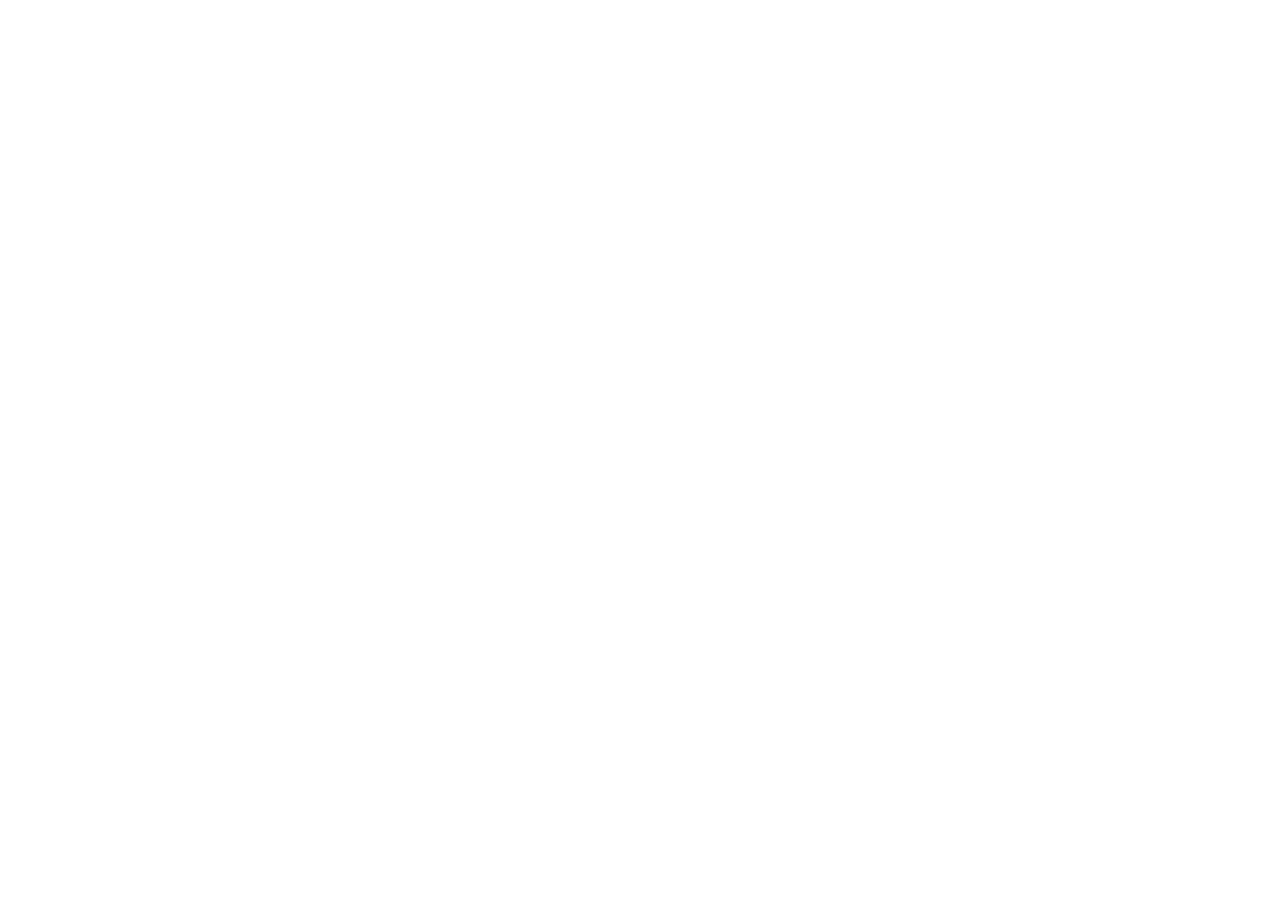
==== index.html @ 354c4892 "Create index.html" ====
<!DOCTYPE html>
<html lang="en">
  <head>
    <meta charset="UTF-8" />
    <meta name="viewport" content="width=device-width, initial-scale=1.0" />
    <title>Desolate</title>
    <link rel="stylesheet" href="style.css" />
  </head>
  <body>
    <div class="background"></div>
    <div class="container">
      <h1>Desolate</h1>
      <p>Небольшой сервер с дружелюбным комьюнити</p>
      <a href="https://discord.gg/zee8U2zb9t" class="discord-button">Войти</a>
      <title>Desolate</title>
      <meta content="Desolate" property="og:title" />
      <meta content="Макар лох." property="og:description" />
      <meta content="https://desolatediscord.glitch.me/" property="og:url" />
      <meta
        content="https://media.discordapp.net/attachments/1041328561295986688/1076492764964982825/DALLE_2023-02-18_14.03.43_-_anime_night_winter_landscape_digital_art.png?width=510&height=510"
        property="og:image"
      />
      <meta content="#A6DA95" data-react-helmet="true" name="theme-color" />
    </div>
  </body>
</html>
<script>
  if (location.protocol != "https:") {
    location.href =
      "https:" +
      window.location.href.substring(window.location.protocol.length);
  }
</script>
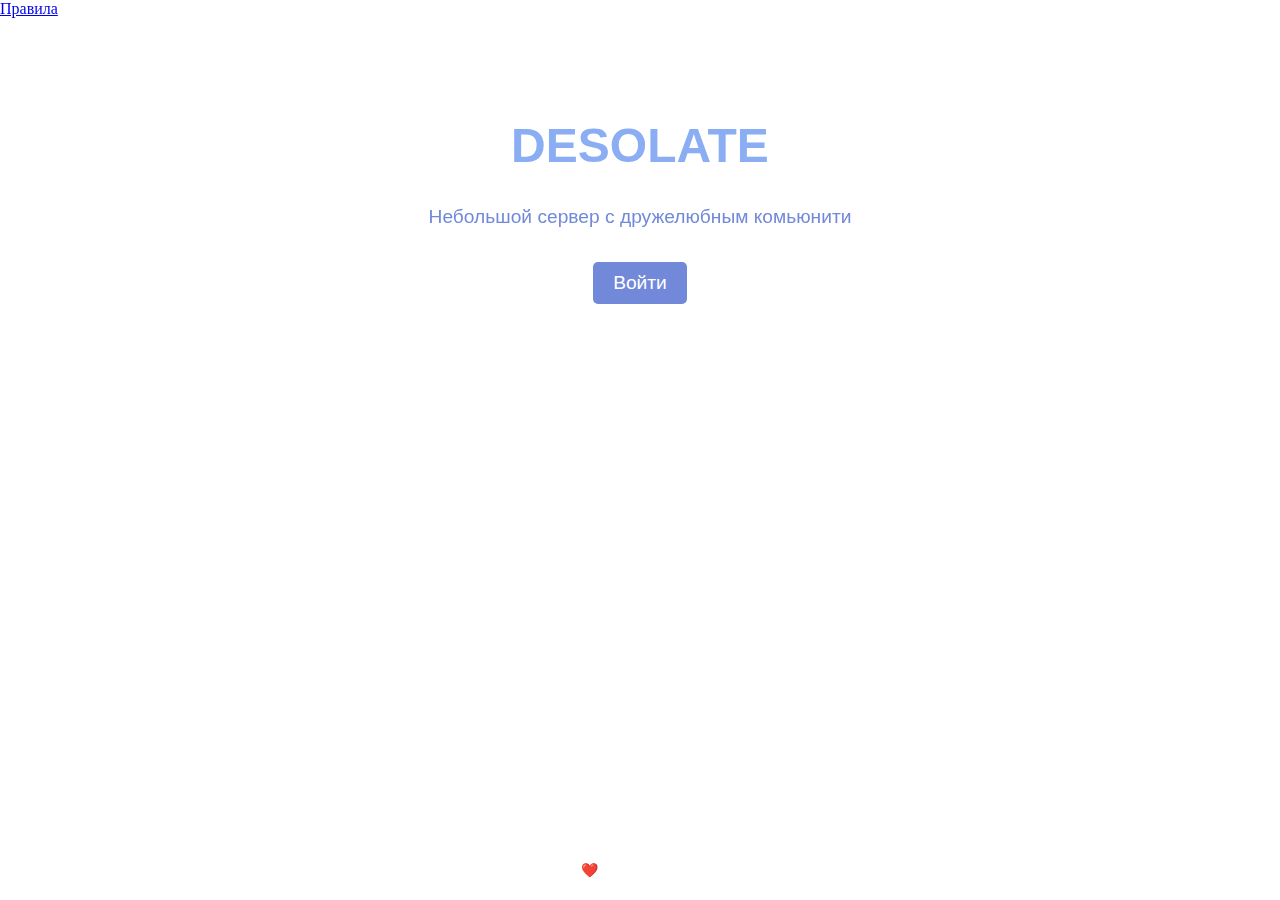
==== commit 6d6c65f8: "Add files via upload" ====
--- a/index.html
+++ b/index.html
@@ -2,32 +2,34 @@
 <html lang="en">
   <head>
     <meta charset="UTF-8" />
-    <meta name="viewport" content="width=device-width, initial-scale=1.0" />
+    <meta name="viewport" content="width=device-width, initial-scale=0.7" />
     <title>Desolate</title>
     <link rel="stylesheet" href="style.css" />
+    <script src="script.js" defer></script>
   </head>
   <body>
     <div class="background"></div>
+    <div class="top-container">
+    <a href="makar.html" class="information-button">Правила</a>
+    </div>
     <div class="container">
       <h1>Desolate</h1>
       <p>Небольшой сервер с дружелюбным комьюнити</p>
       <a href="https://discord.gg/zee8U2zb9t" class="discord-button">Войти</a>
+
       <title>Desolate</title>
       <meta content="Desolate" property="og:title" />
       <meta content="Макар лох." property="og:description" />
-      <meta content="https://desolatediscord.glitch.me/" property="og:url" />
+      <meta content="https://desolate.cyclic.app" property="og:url" />
       <meta
         content="https://media.discordapp.net/attachments/1041328561295986688/1076492764964982825/DALLE_2023-02-18_14.03.43_-_anime_night_winter_landscape_digital_art.png?width=510&height=510"
         property="og:image"
       />
-      <meta content="#A6DA95" data-react-helmet="true" name="theme-color" />
+      <meta content="#ff5fa2" data-react-helmet="true" name="theme-color" />
     </div>
+    <footer>
+      <p>Made with ❤️ by True Eye and ChatGPT</p>
+    </footer>
+    <div id="rain"></div>
   </body>
 </html>
-<script>
-  if (location.protocol != "https:") {
-    location.href =
-      "https:" +
-      window.location.href.substring(window.location.protocol.length);
-  }
-</script>
--- a/style.css
+++ b/style.css
@@ -0,0 +1,125 @@
+/* Reset default browser styles */
+* {
+  margin: 0;
+  padding: 0;
+  box-sizing: border-box;
+}
+
+/* Set the background image and blur effect */
+.background {
+  background-image: url("https://i.imgur.com/LIo0dJm.jpeg");
+  background-size: cover;
+  background-position: center center;
+  filter: blur(0px);
+  height: 100vh;
+  left: 0;
+  position: fixed;
+  top: 0;
+  width: 100%;
+  z-index: -1;
+}
+
+/* Style the container */
+.container {
+  background-color: transparent;
+  backdrop-filter: blur(10px);
+  border-radius: 10px;
+  margin: 50px auto;
+  max-width: 600px;
+  padding: 50px;
+  text-align: center;
+  transition: box-shadow 0.3s ease, transform 0.3s ease;
+}
+
+/* Style the heading */
+h1 {
+  font-family: "Google Sans", sans-serif;
+  font-size: 3rem;
+  margin-bottom: 30px;
+  text-transform: uppercase;
+  color: #8aadf4;
+}
+
+/* Style the paragraph */
+p {
+  font-family: "Google Sans", sans-serif;
+  font-size: 1.2rem;
+  line-height: 1.5;
+  margin-bottom: 30px;
+  color: #7289da;
+}
+
+/* Add a hover effect to the container */
+.container:hover {
+  box-shadow: 0 0 25px rgba(92, 108, 255, 0.5);
+  transition: box-shadow 0.3s ease, transform 0.3s ease;
+}
+
+/* Style the Discord button */
+.discord-button {
+  background-color: #7289da;
+  border: none;
+  border-radius: 5px;
+  color: #ffffff;
+  cursor: pointer;
+  display: inline-block;
+  font-family: "Google Sans", sans-serif;
+  font-size: 1.2rem;
+  padding: 10px 20px;
+  text-decoration: none;
+  transition: background-color 0.3s ease, transform 0.3s ease;
+  transform: translate(0, 0);
+}
+
+.discord-button:hover {
+  background-color: #677bc4;
+  transform: translate(-2px, -2px);
+}
+
+.discord-button:active {
+  background-color: #4e5d94;
+  box-shadow: inset 0 0 20px rgba(0, 0, 0, 0.5);
+}
+
+/* Style the footer */
+footer {
+  backdrop-filter: blur(15px);
+  background-color: transparent;
+  border-radius: 15px 15px 15px 15px;
+  bottom: 5px;
+  height: 50px;
+  position: fixed;
+  width: calc(100% - 50px); /* уменьшаем ширину на 20px */
+  padding: 0 25px; /* добавляем отступы по 10px слева и справа */
+  left: 25px;
+  z-index: 1;
+  transition: box-shadow 0.3s ease, transform 0.3s ease;
+  color: #ffffff;
+  text-align: center;
+}
+
+
+/* Add a hover effect to the footer */
+footer:hover {
+  box-shadow: 0 0 25px rgba(254, 123, 163, 0.5);
+  transition: box-shadow 0.3s ease, transform 0.3s ease;
+}
+
+footer p {
+  font-family: 'Google Sans', sans-serif;
+  font-size: 14px;
+  color: #ffffff;
+  margin: 0;
+  padding-top: 15px;
+}
+
+/* Add heart emoji to the footer */
+footer span {
+  font-size: 16px;
+  color: #ff69b4;
+}
+
+/* Define the heart emoji */
+footer span::before {
+  content: "\2764\ufe0f";
+}
